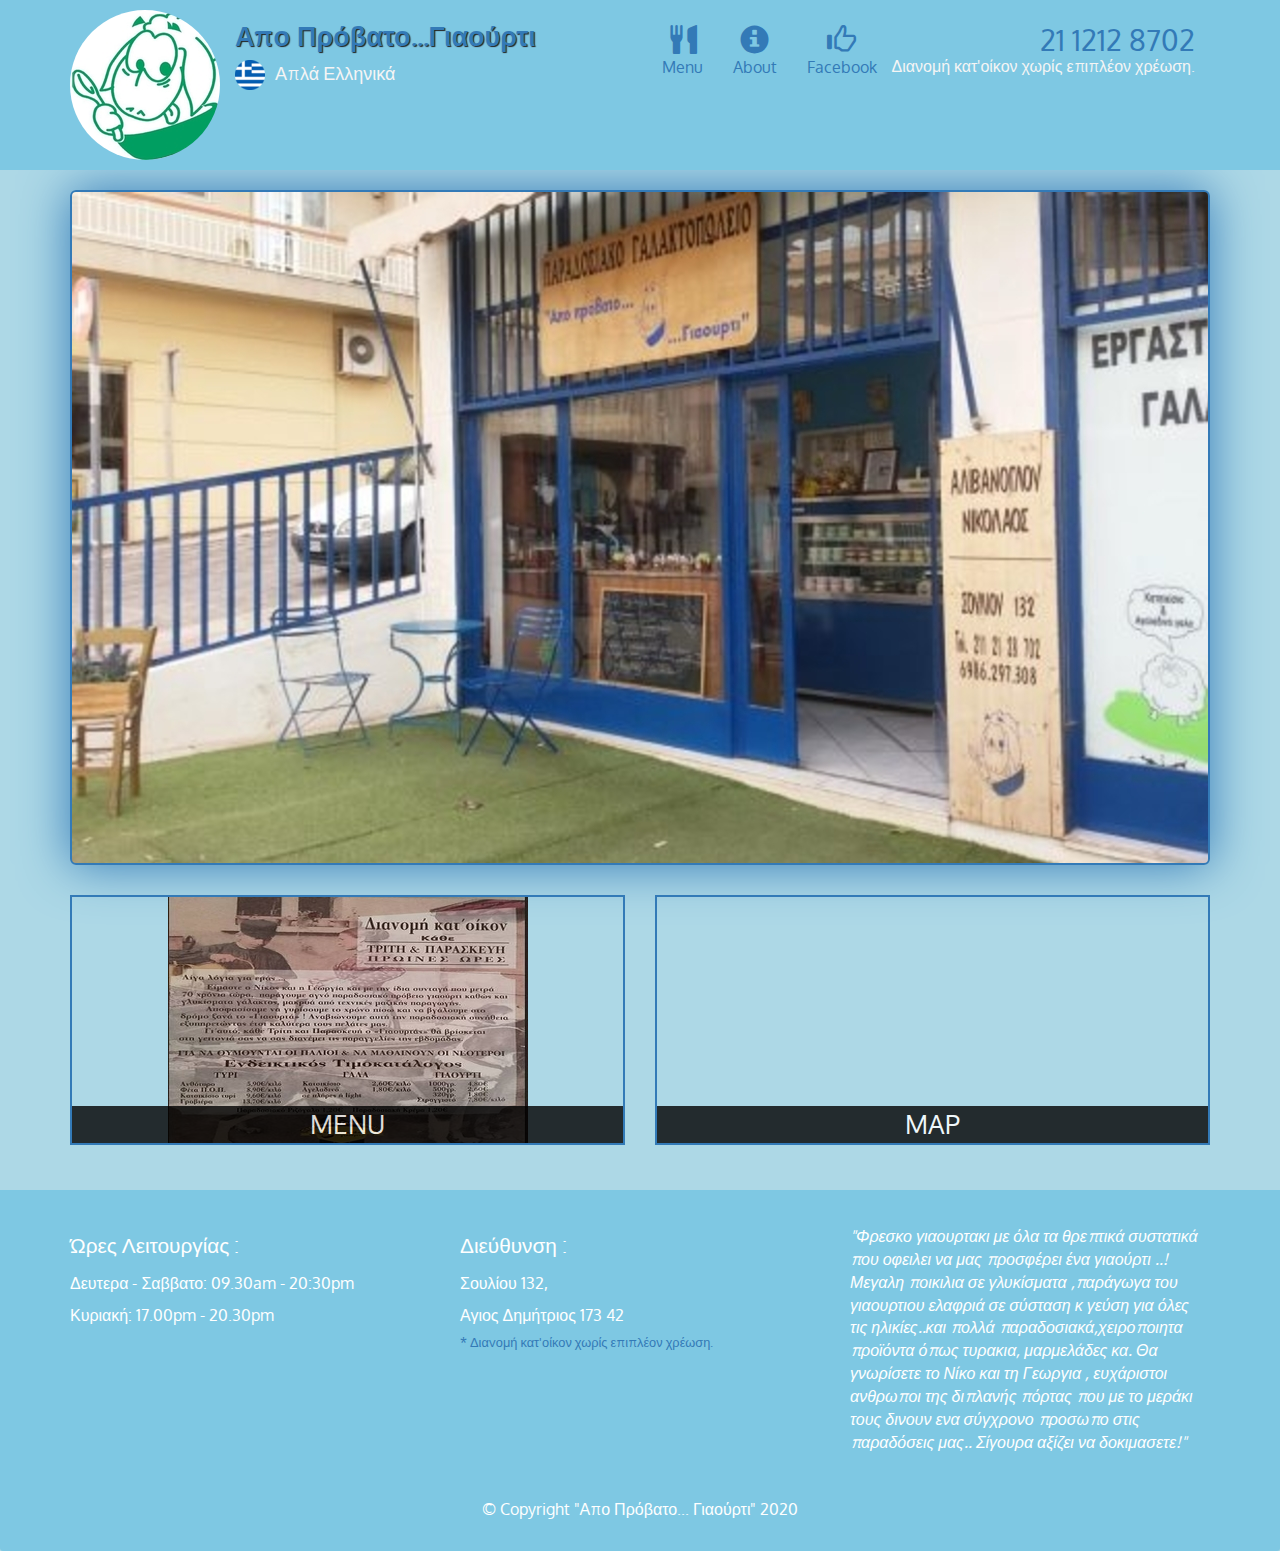
==== index.html @ 841e2f5c "Initial Setup of the Website" ====
<!doctype html>
<html lang="en">
  <head>
    <meta charset="utf-8">
    <meta http-equiv="X-UA-Compatible" content="IE=edge">
    <meta name="viewport" content="width=device-width, initial-scale=1">
    <title>Απο Πρόβατο...Γιαούρτι</title>
    <link rel="stylesheet" href="css/bootstrap.min.css">
    <link rel="stylesheet" href="css/styles.css">
    <link href="https://fonts.googleapis.com/css2?family=Oxygen:wght@400;700&display=swap" rel="stylesheet"> 

   
    
  </head>
<body>

<!--Start of Header-->
  <header> 

    <nav id="header-nav" class="navbar navbar-default">

        <div class="container">
          <div class="navbar-header">
            <a href="index.html" class="pull-left visible-md visible-lg">
              <div id="logo-img">
                <img id="logoresize" src="./logo.JPG"  alt ="Logo image">
              </div>

            </a>

            <div class="navbar-brand">
              <a href="index.html"><h1>Απο Πρόβατο...Γιαούρτι</h1></a>
              <p><img src="./flag-round-250.png" alt="flag"><span id="moto">Απλά Ελληνικά</span></p>

            </div>


            <!-- To κουμπί για το collapsable menu  που θα εμφανίζει τα στοιχεία που βρίσκονται
            μέσα στο στοιχείο με id collapsable-nav-->
            <button id="navbarToggle"
             class="navbar-toggle collapsed" type="button" data-toggle="collapse" 
            data-target="#collapsable-nav"  
            aria-expanded="false">
              <span class="sr-only">Toggle navigation</span>
              <span class="icon-bar"></span>
              <span class="icon-bar"></span>
              <span class="icon-bar"></span>
            </button>
          </div>

          <!-- To μενου που αναδιπλώνεται με τις αντιστοιχες επιλογές -->

          <div id="collapsable-nav" class="collapse navbar-collapse">

            <ul id="nav-list" class="nav navbar-nav navbar-right">


              <li class="visible-xs active">
                <a href="index.html">
                  <span class="glyphicon glyphicon-home"></span><br class="hidden-xs"> Home
                </a>

              </li>

              <li>
                <a href="menu-categories.html">
                  <span class="glyphicon glyphicon-cutlery"></span><br class="hidden-xs"> Menu
                </a>

              </li>

              <li>
                <a href="aboutUs.html">
                  <span class="glyphicon glyphicon-info-sign"></span><br class="hidden-xs"> About
                </a>

              </li>

              <li>
                <a href="https://www.facebook.com/%CE%B1%CF%80%CE%BF-%CE%A0%CF%81%CE%BF%CE%B2%CE%B1%CF%84%CE%BF-%CE%93%CE%B9%CE%B1%CE%BF%CF%85%CF%81%CF%84%CE%B9-269257369863518/" target="_blank">
                  <span class="glyphicon glyphicon-thumbs-up"></span><br class="hidden-xs"> Facebook
                </a>

              </li>

              <li id="phone" class="hidden-xs">
                <a href="tel:21099552235">
                  <span>21 1212 8702</span>
                  
                </a>
                <div> Διανομή κατ'οίκον χωρίς επιπλέον χρέωση.</div>

              </li>

            </ul>

          </div>

        </div>

    </nav>

  </header><!--End of Header-->

  <div id="call-btn" class="visible-xs">
    <a class="btn" href="tel:21099552235">
    <span class="glyphicon glyphicon-earphone"></span>
    21 1212 8702
    </a>
  </div>
  <div id="xs-deliver" class="text-center visible-xs">* Διανομη κατ'οικον χωρις επιπλεον χρεωση.</div>

  <div id="main-content" class="container">

    <!-- Jumbotron Start  -->
    <div class="jumbotron">

      <img src="/store_jumbotron_768.jpg" alt="Picture of Restaurant" class="img-responsive visible-xs">
    </div>

    <!-- Jumbotron Ends  -->
    <!-- Tiles -->
    <div id="home-tiles" class="row">

      <div class="col-md-6 col-sm-12 col-xs-12">
        <a href="menu-categories.html"><div id="menu-tile"><span>Menu</span></div></a>
      </div>

      <!-- Map Start -->
      <div class="col-md-6 col-sm-12 col-xs-12"> 
        <a href="https://goo.gl/maps/9ykYdfyexaPRYPrF7" target="_blank">

          <div id="map-tile">
            <iframe src="https://www.google.com/maps/embed?pb=!1m14!1m8!1m3!1d12588.555360179536!2d23.7340046!3d37.9271868!3m2!1i1024!2i768!4f13.1!3m3!1m2!1s0x0%3A0xbe969540bdf242f5!2zIs6Rz4DPjCDOoM-Bz4zOss6xz4TOvy4uzpPOuc6xzr_Pjc-Bz4TOuSIsIM6gzrHPgc6xzrTOv8-DzrnOsc66z4wgzrXPgc6zzrHPg8-Ezq7Pgc65zr8gzrPOsc67zrHOus-Ezr_Ous6_zrzOuc66z47OvQ!5e0!3m2!1sen!2sgr!4v1605701308477!5m2!1sen!2sgr"
             width="100%" height="250" frameborder="0" style="border:0;" 
            allowfullscreen="" aria-hidden="false" tabindex="0"></iframe>
            <span>Map</span>
          </div>
        </a>

      </div><!-- Map End -->

    </div><!-- Tiles End -->

  </div> 
  <!-- End of Main Content -->

  <!-- Start of Footer -->
  <footer class="panel-footer">
    <div class="container">
      <div class="row">

        <section id="hours" class="col-sm-4">
          <span>Ώρες Λειτουργίας :</span><br/>
          Δευτερα - Σαββατο: 09.30am - 20:30pm<br/>
          Κυριακή: 17.00pm - 20.30pm<br/>
          <hr class="visible-xs">
        </section>
        <section id="address" class="col-sm-4">
          <span>Διεύθυνση :</span><br>
          Σουλίου 132,<br>
          Αγιος Δημήτριος 173 42
          <p>* Διαvομή κατ'οίκον χωρίς επιπλέον χρέωση.
          </p>
          <hr class="visible-xs">
        </section>

        <section id="testimonials" class="col-sm-4">

         

          <p>"Φρεσκο γιαουρτακι με όλα τα θρεπτικά συστατικά που οφειλει να μας προσφέρει ένα γιαούρτι ..!
            Μεγαλη ποικιλια σε γλυκίσματα ,παράγωγα του γιαουρτιου  ελαφριά σε σύσταση κ γεύση για όλες τις ηλικίες..και πολλά παραδοσιακά,χειροποιητα  προϊόντα όπως τυρακια, μαρμελάδες κα.
            Θα γνωρίσετε το Νίκο και τη Γεωργια  , ευχάριστοι ανθρωποι της διπλανής πόρτας που με το μεράκι τους δινουν ενα σύγχρονο προσωπο στις παραδόσεις μας..
            Σίγουρα αξίζει να δοκιμασετε!"</p>

        </section>

      </div>
        <div class="text-center">&copy; Copyright "Απο Πρόβατο... Γιαούρτι" 2020</div>
    </div>


  </footer>


  <!-- jQuery (Bootstrap JS plugins depend on it) -->
  <script src="js/jquery-2.1.4.min.js"></script>
  <script src="js/bootstrap.min.js"></script>
  <script src="js/script.js"></script>
</body>
</html>
---- css/styles.css ----
body {
    font-size: 16px;
    color: #fff;
    background-color: #ADD8E6;
    font-family: 'Oxygen', sans-serif;
}

/**Header**/
#header-nav {

    background-color: #7ec8e3;
    border-radius: 0;
    border:0;
}

/** Logo Image **/

#logo-img {

    width: 150px;
    height: 150px;
    margin: 10px 15px 10px 0;
    
    
}

#logoresize {
    border-radius: 80%;
  }

.navbar-brand {
    padding-top: 25px;
}

.navbar-brand h1 {  /* Το κείμενο της επιχείρησης */
  
    font-size: 1.5em;
    font-weight: bold;
    text-shadow: 1px 1px 1px #222;
    margin-top: 0;
    margin-bottom: 0;
    line-height: .75;
}

.navbar-brand a:hover, .navbar-brand a:focus {
    text-decoration: none;
}
.navbar-brand p { /* το κείμενο δίπλα απο την σημαία */
    color: whitesmoke;
    font-size: 1em;
    margin-top: 15px;
}

.navbar-brand span {
    margin-left: 10px;
}

#nav-list {

    margin-top:10px;
}

#nav-list a {

    color:#337ab7;
    text-align: center;
}

#nav-list a:hover {

    background: #E7E7E7;
}

#nav-list a span {

    font-size: 1.8em;
}

#phone {
    margin-top: 5px;
}

#phone a { /*Phone Number */

    text-align: right;
    padding-bottom: 0;
}

#phone div { /*We Deliver */

    color: whitesmoke;
    text-align: right;
    padding-right: 15px;
}

.navbar-header button.navbar-toggle, .navbar-header .icon-bar {

    border:1px solid #337ab7;
    background-color: white;
}

.navbar-header button.navbar-toggle {
    clear: both;
    margin-top: -30px;
}


/* End Header */

/* Main Content/Tiles */
#menu-tile, #special-tile, #map-tile ,#aboutUs{

    height: 250px;
    width: 100%;
    margin-bottom: 15px;
    position: relative;
    border:2px solid #337AB7 ;
    overflow: hidden;
}

#aboutUs {

    background-color: #337AB7;
    
}

#aboutUs > p{
    
    margin-top: 60px;
    
}

#menu-tile:hover, #special-tile:hover, #map-tile:hover {

    box-shadow: 0 1px 5px 1px whitesmoke;
    
}

#menu-tile {

    background: url('../menu-tile.jpg') no-repeat;
    background-position: center;
}

#special-tile {

    background: url('../special-tile.jpg') no-repeat;
    background-position: center;
}

#menu-tile span, #special-tile span, #map-tile span {

    position: absolute;
    bottom: 0;
    right: 0;
    width: 100%;
    text-align: center;
    font-size: 1.6em;
    text-transform: uppercase;
    background-color: #000;
    color: #fff;
    opacity: .8;
}

#menu-tile:hover >span, #special-tile:hover >span, #map-tile:hover >span {

    background-color: #fff;
    color: #000;
}

/* FOOTER */
.panel-footer {

    background-color: #7ec8e3;
    margin-top: 30px;
    padding-top: 35px;
    padding-bottom: 30px;
    border-top: 0;
}

.panel-footer div.row { /*Αφορά όλη την σειρά με τις ώρες, διεύθυνση και τα σχόλια. 
    Στην ουσία αυξάνουμε το κενό μεταξύ της σειράς
    και του div με το Copyright */

    margin-bottom: 35px;
}

#hours, #address { /*Αυξάνουμε το ύψος των γραμμών  στα στοιχεία που αναφέρονται για τις ώρες και την διεύθυνση*/

    line-height: 2;
}

#hours > span, #address > span { /*Αυξάνουμε το μέγεθος της γραμματοσειράς στα span 
    που βρίσκονται μέσα στα στοιχεία με id hours, address*/

    font-size: 1.3em;
}

#address p { /*Επιλέγουμε την παράγραφο μέσα στο στοιχείο με id address.Εδώ είναι το κείμενο για την παράδοση.
    Μειώνουμε την γραμματοσειρά,δίνουμε χρώμα στην γραμματοσειρά,και μειώνουμε το ύψος της γραμμής.*/

    color: #337AB7;
    font-size: .8em;
    line-height: 1.8;
}

#testimonials {  /*Επιλέγουμε τα σχόλια των πελατών*/
    font-style: italic;
}

#testimonials p:nth-child(2) { /*Με αυτό τον κώδικα θέλουμε η 2η παράγραφο να έχει margin top 25px*/
    margin-top: 25px;
}

/*END FOOTER*/


/** MENU CATEGORIES **/

.category-tile {

    position: relative;
    border: 2px solid #337AB7;
    overflow: hidden;
    width: 200px;
    height: 200px;
    margin: 0 auto 15px;
}

.category-tile span {

    position: absolute;
    bottom: 0;
    right: 0;
    width: 100%;
    text-align: center;
    font-size: 1.2em;
    text-transform: uppercase;
    opacity: .8;
    background-color: #fff;
    color: #337AB7;
}

.category-tile:hover {

    box-shadow: 0 1px 5px 1px  whitesmoke;
    
}

.category-tile:hover > span {

    background-color: #337AB7;
    color:#fff
}

#menu-categories-title + div {

    margin-bottom: 50px;
}

/** END MENU CATEGORY **/

/***** Single-Menu Category *****/

.menu-item-tile { /*Αναφέρεται στο κελί κάθε φαγητού και μεγαλώνουμε την απόσταση απο το στοιχείο που βρίσκεται κάτω*/

    margin-bottom: 25px;
}

.menu-item-tile hr { /*Αναφέρεται στην γραμμή που εμφανίζεται όταν η ανάλυση είναι xs*/

    width: 80%;
}

.menu-item-tile .menu-item-price { /*
    (Πιο συγκεκριμένα αναφέρεται στο στοιχείο με κλάσση .menu-item-price που βρίσκεται μέσα σε στοιχείο με κλάσση menu-item-title
     Αναφέρεται στην τιμή κάθε πιάτου*/

    font-size: 1.1em; /*Αυξάνουμε την γραμματοσειρά*/
    text-align: right;/*Το στοιχίζουμε δεξιά*/
    margin-top: -15px;
    margin-right: -15px;
}

.menu-item-tile .menu-item-price span {

    font-size: .6em; /*Μειώνουμε την γραμματοσειρά μέσα στο span που 
    βρίσκεται μέσα σε στοιχείο με κλάσση menu-item-price το οποίο βρίσκεται σε στοιχείο με κλάσση menu-item-title*/
}

.menu-item-photo {

    position: relative;
    border: 2px solid #337AB7;
    overflow: hidden;
    padding: 0;
    margin-right: -15px;
    margin-left: auto;
    margin-bottom: 20px;
    max-width: 250px; /*Βάζουμε το μέγιστο πλάτος να είναι το ίδιο με το μέγιστο πλάτος της φωτογραφίας.*/
}

.menu-item-photo div {
    position: absolute;
    bottom: 0;
    right: 0;
    text-align: center;
    width: 80px;
    background-color: #337AB7;
}

.menu-item-description {

    padding-right: 30px;
}

h3.menu-item-title {

    margin: 0 0 10px;
}

.menu-item-details {

    font-size: .9em;
    font-style: italic;
    color: #337AB7;
}

/***** END Single-Menu Category *****/

/****************** Large device only ******************/

@media(min-width: 1200px) {

    .jumbotron {

        background: url('../store_jumbotron_1200.jpg') no-repeat;
        height: 675px;
        box-shadow: 0 0 50px #337AB7;
        border: 2px solid #337AB7;
    }

    #aboutUsjumb{

        background: url('../aboutUs_1200.jpg') no-repeat;
        height: 675px;
        box-shadow: 0 0 50px #337AB7;
        border: 2px solid #337AB7;
    }
}

/****************** Medium device only ******************/
@media (max-width: 1199px) and (min-width: 992px) {

    .jumbotron {

        background: url('../store_jumbotron_992.jpg') no-repeat;
        height: 558px;
        box-shadow: 0 0 50px #337AB7;
        border: 2px solid #337AB7;
    }

    #aboutUsjumb{

        background: url('../aboutUs_992.jpg') no-repeat;
        height: 558px;
        box-shadow: 0 0 50px #337AB7;
        border: 2px solid #337AB7;
    }
}
/****************** Small device only ******************/
@media (max-width: 991px) and (min-width: 768px) {


    .jumbotron {

        background: url('../store_jumbotron_768.jpg') no-repeat;
        height: 432px;
        box-shadow: 0 0 50px #337AB7;
        border: 2px solid #337AB7;
    }

    #aboutUsjumb{

        background: url('../aboutUs_768.jpg') no-repeat;
        height: 432px;
        box-shadow: 0 0 50px #337AB7;
        border: 2px solid #337AB7;
    }

    #aboutUs > p{
    
        margin-top: 30px;
        
    }

}
/****************** Extra Small device only ******************/
@media (max-width: 767px) and (min-width: 480px) {

    .navbar-brand {

        padding-top: 10px;
        height: 80px;
    }

    .navbar-brand h1 { /* Restaurant Name */

        padding-top: 10px;
        font-size: 5vw; /* 1vw = 1% of viewport width */
    }

    .navbar-brand p { /* Απλα...ελληνικα */
        margin-top: 12px;
        font-size: .8em;
    }

    .navbar-brand p img { /* flag*/
        height: 20px;
    }

    #collapsable-nav a { /*Collapsed nav menu glyph */
        font-size: 1.2em;
    }
    #collapsable-nav a span {
        font-size: 1em;
        margin-right: 5px;
    }

    .jumbotron {

        margin-top: 30px;
        padding: 0;
        box-shadow: 0 0 50px #337AB7;
        border: 2px solid #337AB7;
    }
    #aboutUs > p{
    
        margin-top: 20px;
        
    }
    #aboutUs {

        overflow: auto;
    }
    #call-btn > a {
        font-size: 1.5em;
        display: block;
        margin: 0 20px;
        padding: 10px;
        border: 2px solid #fff;
        background-color: #7ec8e3;
        color: #fff;
        text-shadow: 1px 1px 1px #222;
        overflow: auto;
    }
    #xs-deliver {
        margin-top: 5px;
        font-size: .7em;
        letter-spacing: .1em;
        text-transform: uppercase;
    }

    #menu-tile, #special-tile  {

        width:360px;
        margin: 0 auto 15px;
    }

    /* Footer */

    .panel-footer section {

        margin-bottom: 30px;
        text-align: center;
    }

    .panel-footer section:nth-child(3) {

        margin-bottom: 0;
    }

    .panel-footer section hr {

        width: 50%;
    }

    /*End Footer*/

    /**** Single Category Page ****/

    .menu-item-photo {

        margin-right: auto;
    }

    .menu-item-tile .menu-item-price{

        text-align: center;
    }

    .menu-item-description {

        text-align: center;
    }

    /**** End Single Category Page ****/
}

    /****************** Super Extra Small device only ******************/

    @media (max-width: 460px) { 

        .navbar-brand {

            padding-top: 10px;
            height: 80px;
        }
    
        .navbar-brand h1 { /* Restaurant Name */
    
            padding-top: 10px;
            font-size: 5vw; /* 1vw = 1% of viewport width */
        }
    
        .navbar-brand p { /* Απλα...ελληνικα */
            margin-top: 12px;
            font-size: .8em;
        }
    
        .navbar-brand p img { /* flag*/
            height: 20px;
        }

        #call-btn > a {
            font-size: 1.5em;
            display: block;
            margin: 0px 20px;
            margin-top: 30px;
            padding: 10px;
            border: 2px solid #fff;
            background-color: #7ec8e3;
            color: #fff;
            text-shadow: 1px 1px 1px #222;
            overflow: auto;
        }
        #xs-deliver {
            margin-top: 5px;
            font-size: .7em;
            letter-spacing: .1em;
            text-transform: uppercase;
        }
        #aboutUs >p{
            
            margin-top: 10px;
            
            
        }
        #aboutUs {

            overflow: auto;
        }

        #hours, #address { /*Αυξάνουμε το ύψος των γραμμών  στα στοιχεία που αναφέρονται για τις ώρες και την διεύθυνση*/

            text-align: center;
        }
        #menu-tile, #special-tile {

            width:280px;
            margin: 0 auto 15px;
        }


        /** Extra Small for Menu Categories**/

        .col-xxs-12 {
            
            position: relative;
            min-height: 1px;
            padding-right: 15px;
            padding-left: 15px;
            float: left;
            width: 100%;
            

        }

          /**** Single Category Page ****/

    .menu-item-photo {

        margin-right: auto;
    }

    .menu-item-tile .menu-item-price{

        text-align: center;
    }

    .menu-item-description {

        text-align: center;
    }

    /**** End Single Category Page ****/
    }
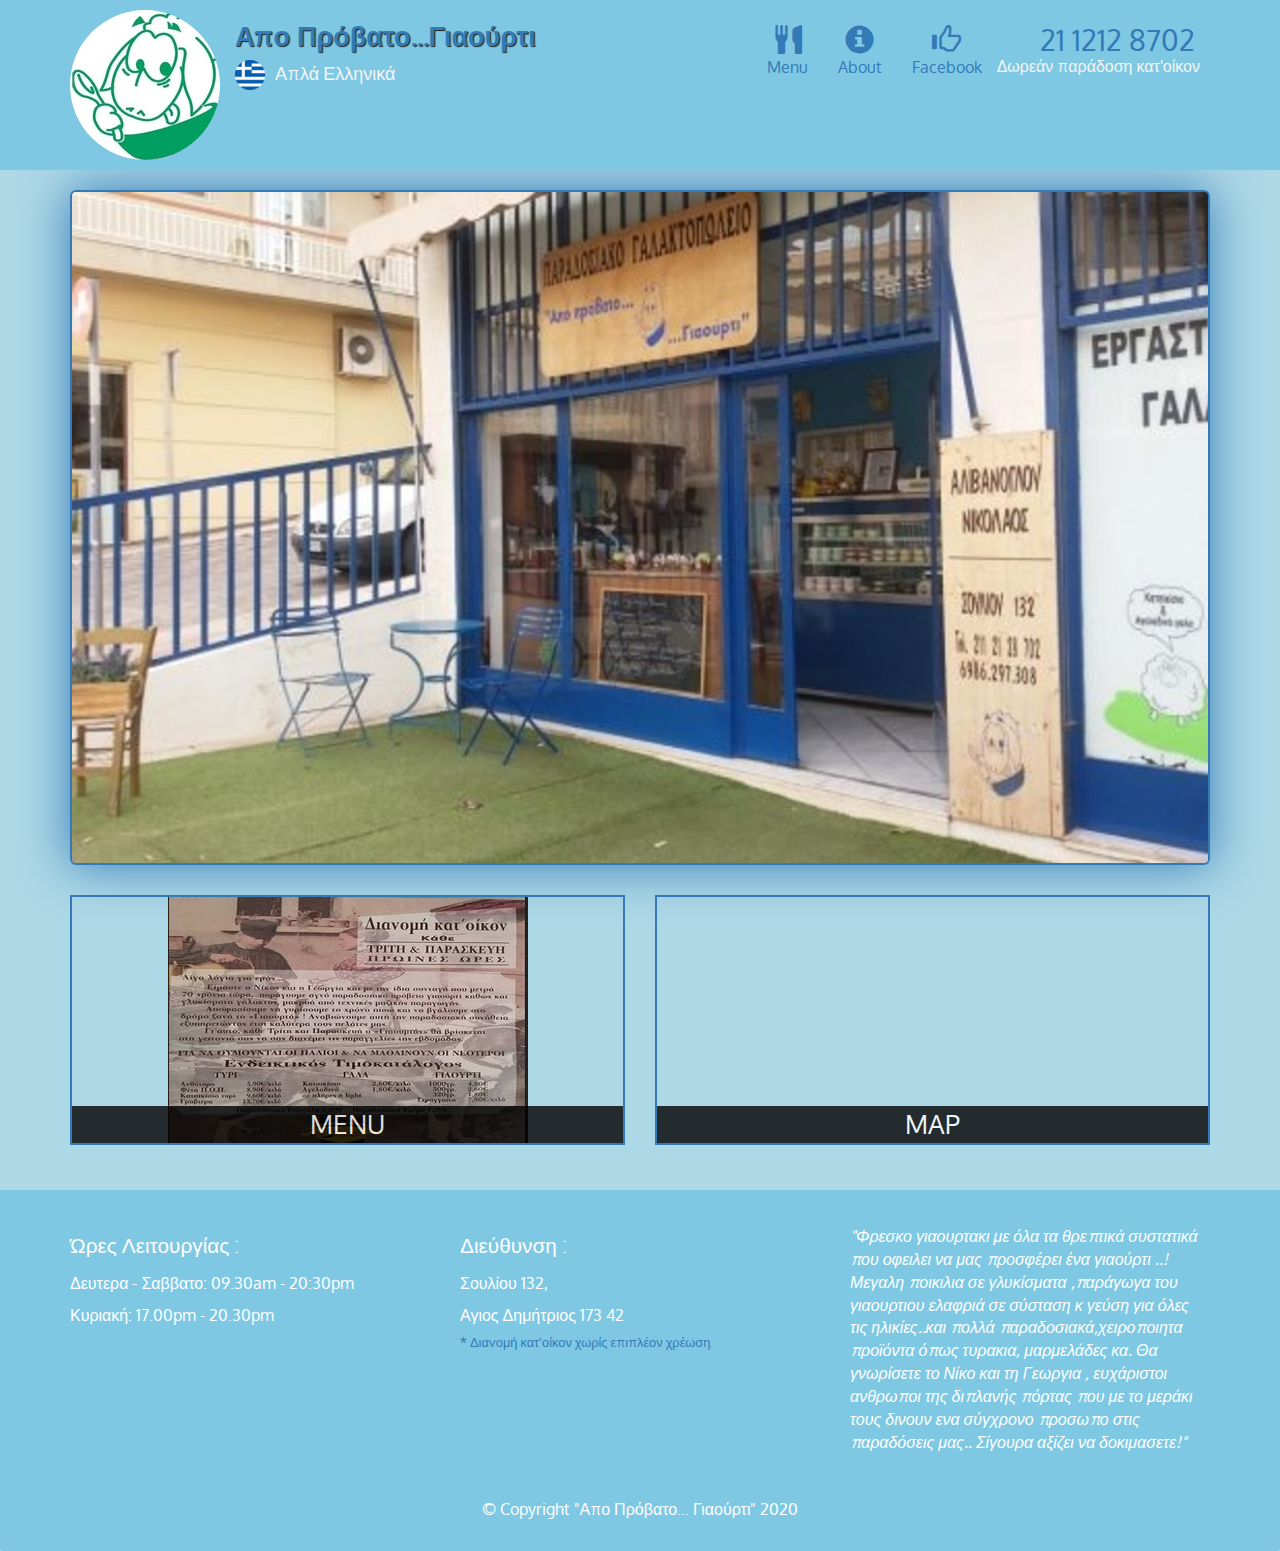
==== commit 0b96fc00: "Working with updated views" ====
--- a/index.html
+++ b/index.html
@@ -1,5 +1,3 @@
-
-
 <!doctype html>
 <html lang="en">
   <head>
@@ -25,14 +23,14 @@
           <div class="navbar-header">
             <a href="index.html" class="pull-left visible-md visible-lg">
               <div id="logo-img">
-                <img id="logoresize" src="./logo.JPG"  alt ="Logo image">
+                <img id="logoresize" src="./images/logo.JPG"  alt ="Logo image">
               </div>
 
             </a>
 
             <div class="navbar-brand">
               <a href="index.html"><h1>Απο Πρόβατο...Γιαούρτι</h1></a>
-              <p><img src="./flag-round-250.png" alt="flag"><span id="moto">Απλά Ελληνικά</span></p>
+              <p><img src="./images/flag-round-250.png" alt="flag"><span id="moto">Απλά Ελληνικά</span></p>
 
             </div>
 
@@ -86,11 +84,11 @@
               </li>
 
               <li id="phone" class="hidden-xs">
-                <a href="tel:21099552235">
+                <a href="tel:2112128702">
                   <span>21 1212 8702</span>
                   
                 </a>
-                <div> Διανομή κατ'οίκον χωρίς επιπλέον χρέωση.</div>
+                <div>Δωρεάν παράδοση κατ'οίκον</div>
 
               </li>
 
@@ -110,14 +108,14 @@
     21 1212 8702
     </a>
   </div>
-  <div id="xs-deliver" class="text-center visible-xs">* Διανομη κατ'οικον χωρις επιπλεον χρεωση.</div>
+  <div id="xs-deliver" class="text-center visible-xs">* Δωρεαν παραδοση κατ'οίκον</div>
 
   <div id="main-content" class="container">
 
     <!-- Jumbotron Start  -->
     <div class="jumbotron">
 
-      <img src="/store_jumbotron_768.jpg" alt="Picture of Restaurant" class="img-responsive visible-xs">
+      <img src="/images/store_jumbotron_768.jpg" alt="Picture of Restaurant" class="img-responsive visible-xs">
     </div>
 
     <!-- Jumbotron Ends  -->
--- a/css/styles.css
+++ b/css/styles.css
@@ -90,7 +90,7 @@
 
     color: whitesmoke;
     text-align: right;
-    padding-right: 15px;
+    padding-right: 10px;
 }
 
 .navbar-header button.navbar-toggle, .navbar-header .icon-bar {
@@ -138,7 +138,7 @@
 
 #menu-tile {
 
-    background: url('../menu-tile.jpg') no-repeat;
+    background: url('../images/menu-tile.jpg') no-repeat;
     background-position: center;
 }
 
@@ -300,12 +300,12 @@
     max-width: 250px; /*Βάζουμε το μέγιστο πλάτος να είναι το ίδιο με το μέγιστο πλάτος της φωτογραφίας.*/
 }
 
-.menu-item-photo div {
+.menu-item-photo>div {
     position: absolute;
     bottom: 0;
     right: 0;
     text-align: center;
-    width: 80px;
+    width: 88px;
     background-color: #337AB7;
 }
 
@@ -334,7 +334,7 @@
 
     .jumbotron {
 
-        background: url('../store_jumbotron_1200.jpg') no-repeat;
+        background: url('../images/store_jumbotron_1200.jpg') no-repeat;
         height: 675px;
         box-shadow: 0 0 50px #337AB7;
         border: 2px solid #337AB7;
@@ -342,7 +342,7 @@
 
     #aboutUsjumb{
 
-        background: url('../aboutUs_1200.jpg') no-repeat;
+        background: url('../images/aboutUs_1200.jpg') no-repeat;
         height: 675px;
         box-shadow: 0 0 50px #337AB7;
         border: 2px solid #337AB7;
@@ -354,15 +354,17 @@
 
     .jumbotron {
 
-        background: url('../store_jumbotron_992.jpg') no-repeat;
+        background: url('../images/store_jumbotron_992.jpg') no-repeat;
         height: 558px;
         box-shadow: 0 0 50px #337AB7;
         border: 2px solid #337AB7;
     }
 
+   
+
     #aboutUsjumb{
 
-        background: url('../aboutUs_992.jpg') no-repeat;
+        background: url('../images/aboutUs_992.jpg') no-repeat;
         height: 558px;
         box-shadow: 0 0 50px #337AB7;
         border: 2px solid #337AB7;
@@ -371,10 +373,11 @@
 /****************** Small device only ******************/
 @media (max-width: 991px) and (min-width: 768px) {
 
-
+   
+   
     .jumbotron {
 
-        background: url('../store_jumbotron_768.jpg') no-repeat;
+        background: url('../images/store_jumbotron_768.jpg') no-repeat;
         height: 432px;
         box-shadow: 0 0 50px #337AB7;
         border: 2px solid #337AB7;
@@ -382,7 +385,7 @@
 
     #aboutUsjumb{
 
-        background: url('../aboutUs_768.jpg') no-repeat;
+        background: url('../images/aboutUs_768.jpg') no-repeat;
         height: 432px;
         box-shadow: 0 0 50px #337AB7;
         border: 2px solid #337AB7;
@@ -397,6 +400,7 @@
 }
 /****************** Extra Small device only ******************/
 @media (max-width: 767px) and (min-width: 480px) {
+
 
     .navbar-brand {
 
@@ -461,9 +465,10 @@
         text-transform: uppercase;
     }
 
-    #menu-tile, #special-tile  {
-
-        width:360px;
+    
+    #menu-tile{
+
+        width:100%;
         margin: 0 auto 15px;
     }
 
@@ -509,7 +514,9 @@
 
     /****************** Super Extra Small device only ******************/
 
-    @media (max-width: 460px) { 
+    @media (max-width: 479px) { 
+
+        
 
         .navbar-brand {
 
@@ -565,9 +572,9 @@
 
             text-align: center;
         }
-        #menu-tile, #special-tile {
-
-            width:280px;
+        #menu-tile{
+
+            width:100%;
             margin: 0 auto 15px;
         }
 
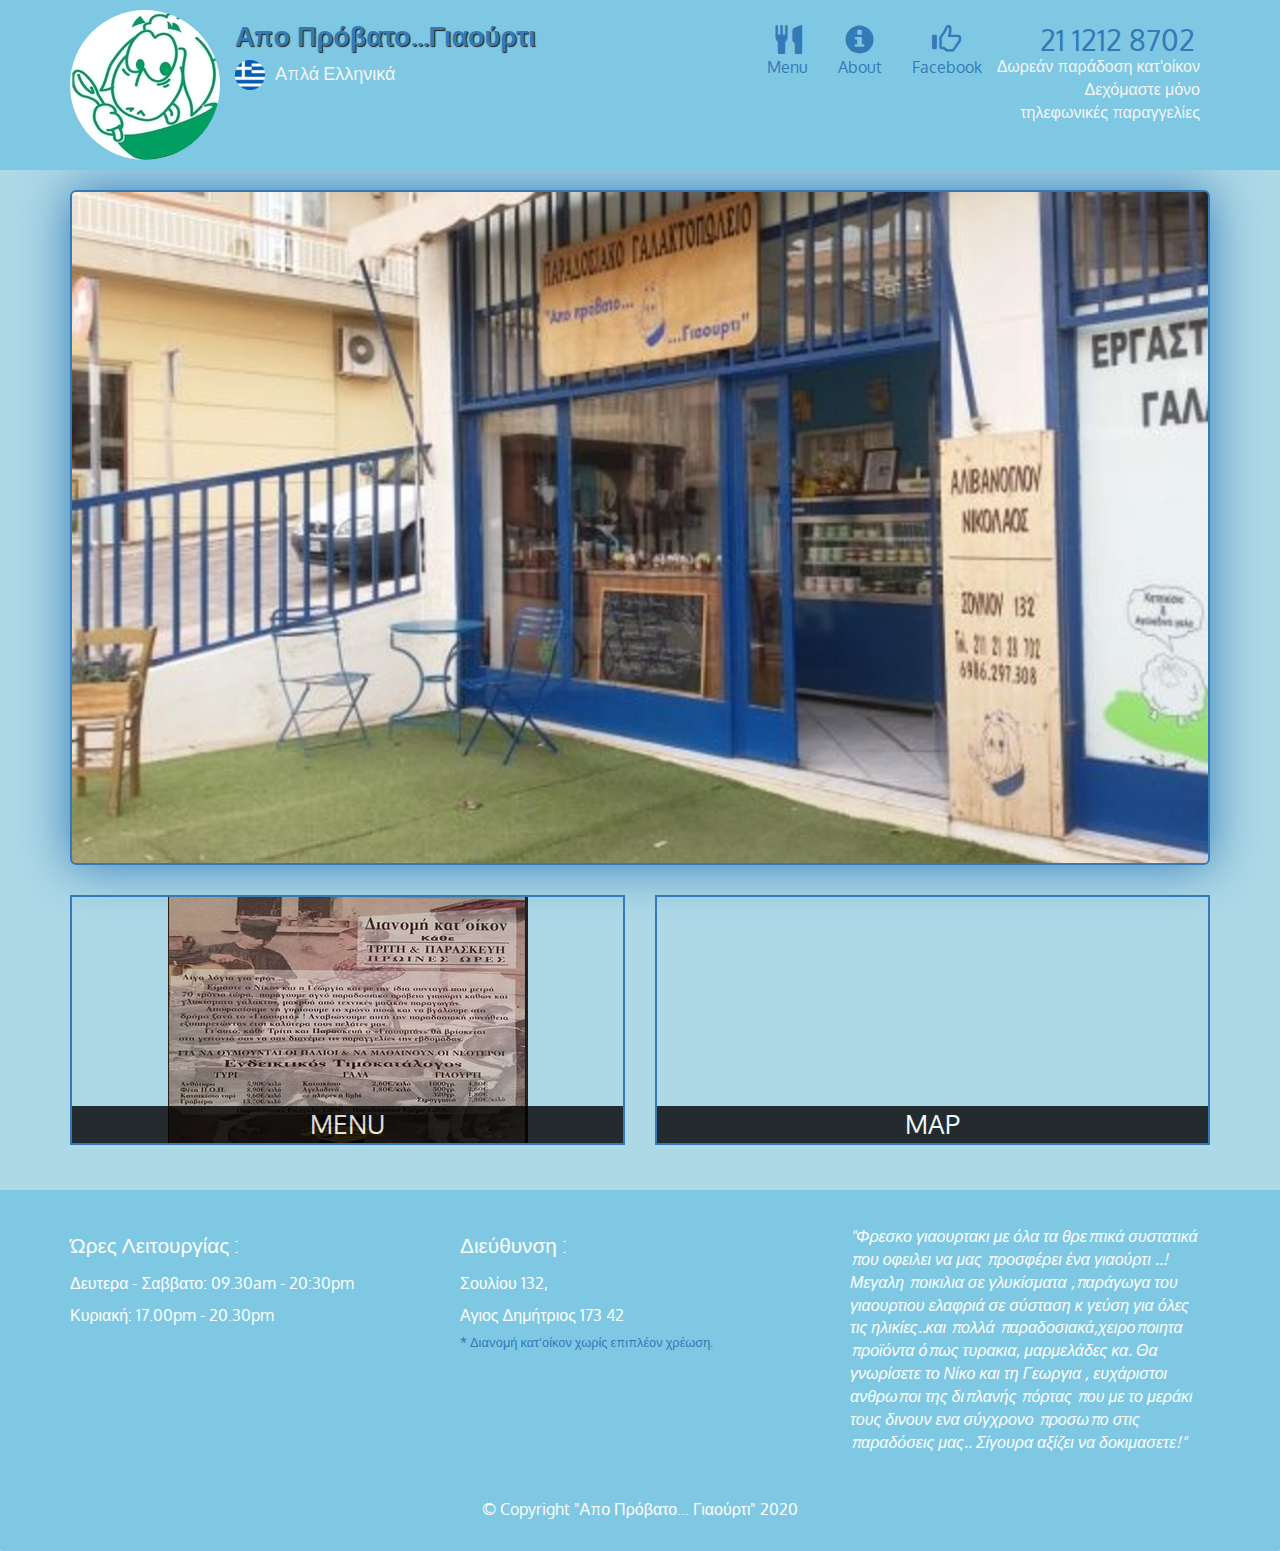
==== commit 413f58af: "Alpha Version of the site" ====
--- a/index.html
+++ b/index.html
@@ -89,6 +89,8 @@
                   
                 </a>
                 <div>Δωρεάν παράδοση κατ'οίκον</div>
+                <div>Δεχόμαστε μόνο </div>
+                <div>τηλεφωνικές παραγγελίες</div>
 
               </li>
 
--- a/css/styles.css
+++ b/css/styles.css
@@ -253,6 +253,18 @@
     color:#fff
 }
 
+#menu-categories-title > a {
+
+    background-color: #337AB7;
+    color:#fff;
+    height: 66px;
+}
+
+#menu-categories-title > a:hover {
+
+    background-color: #fff;
+    color:#337AB7;
+}
 #menu-categories-title + div {
 
     margin-bottom: 50px;
@@ -395,6 +407,11 @@
     
         margin-top: 30px;
         
+    }
+
+    #menu-categories-title > a {
+
+        margin-bottom: 10px;
     }
 
 }
@@ -510,6 +527,11 @@
     }
 
     /**** End Single Category Page ****/
+
+    #menu-categories-title > a {
+
+        margin-bottom: 10px;
+    }
 }
 
     /****************** Super Extra Small device only ******************/
@@ -578,6 +600,11 @@
             margin: 0 auto 15px;
         }
 
+        #menu-categories-title > a {
+
+            margin-bottom: 10px;
+        }
+
 
         /** Extra Small for Menu Categories**/
 
